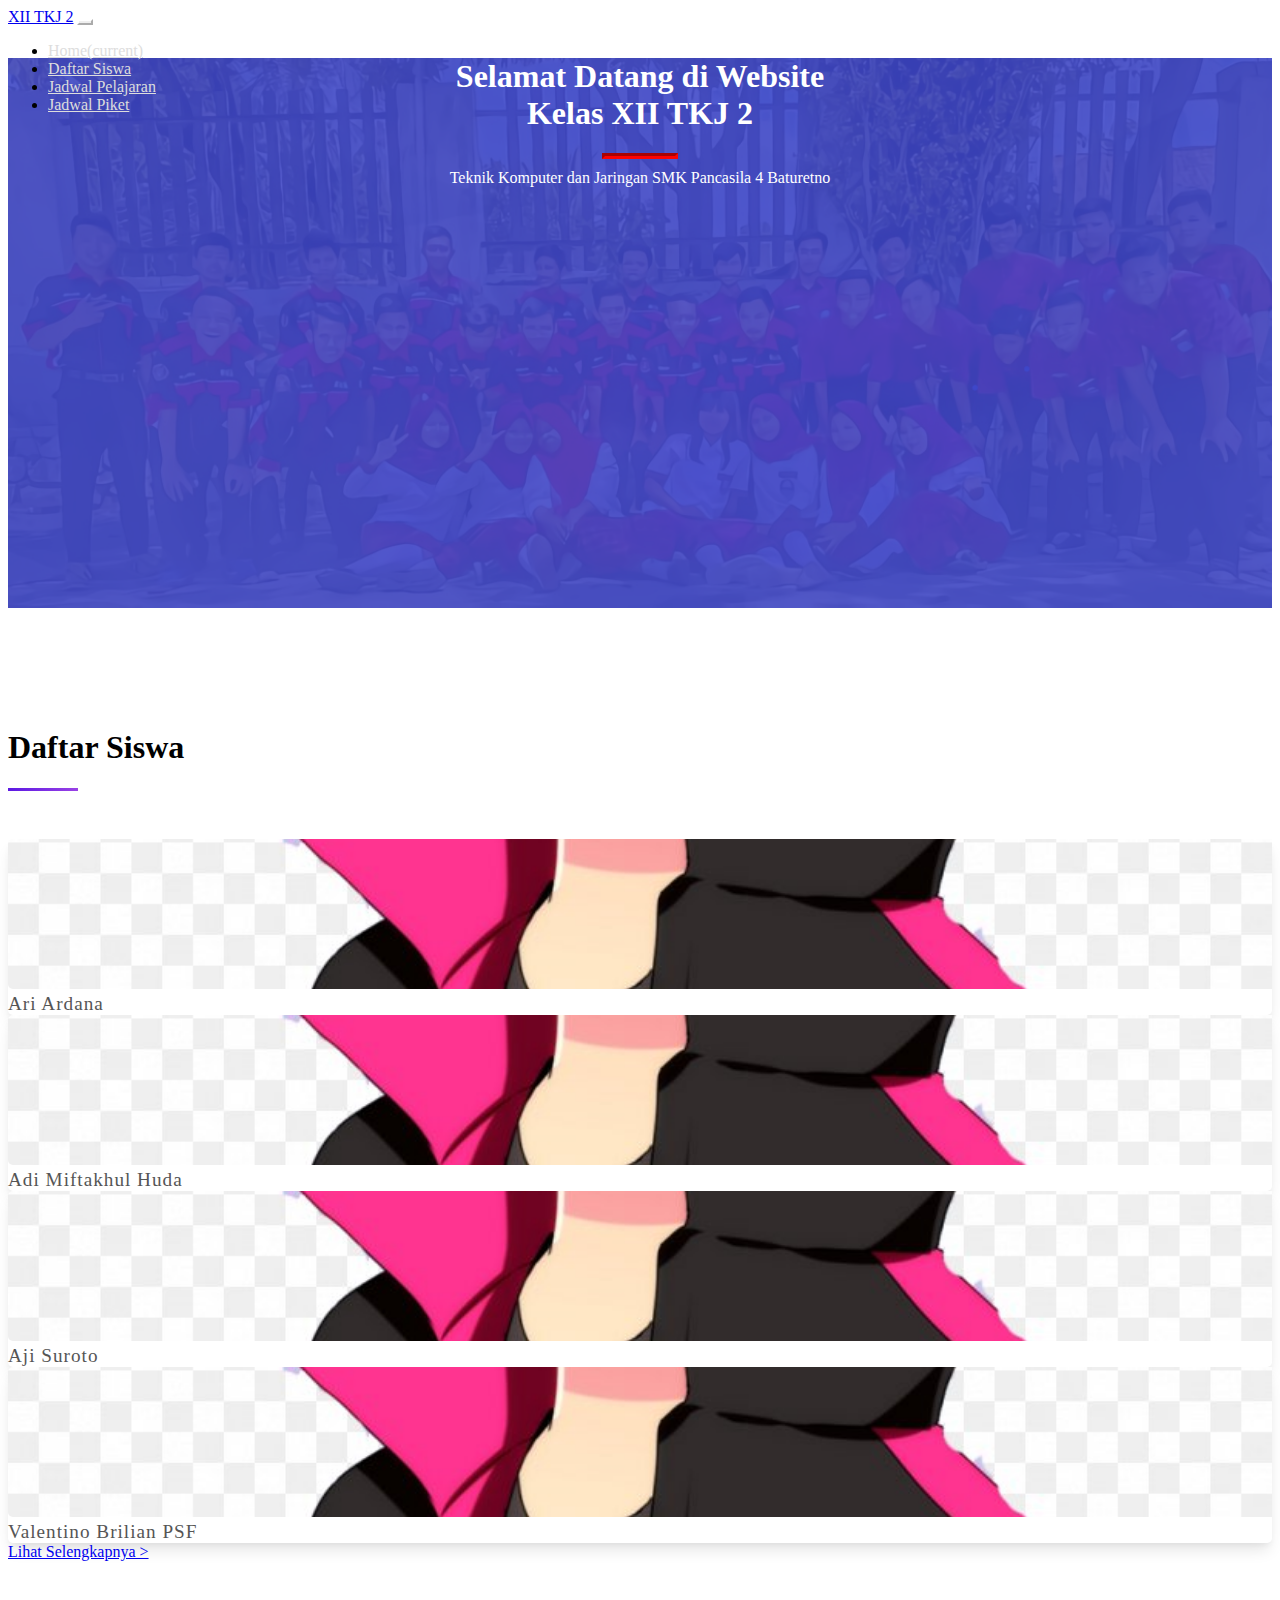
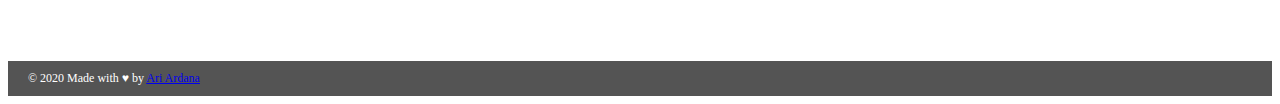
==== index.html @ 2ee031b1 "Update index.html" ====
<!doctype html>
<html lang="en">
<head>
	<meta charset="utf-8">
	<meta name="viewport" content="width=device-width, initial-scale=1, shrink-to-fit=no">

	<!-- Bootstrap CSS -->
	<link rel="stylesheet" href="https://stackpath.bootstrapcdn.com/bootstrap/4.5.0/css/bootstrap.min.css" integrity="sha384-9aIt2nRpC12Uk9gS9baDl411NQApFmC26EwAOH8WgZl5MYYxFfc+NcPb1dKGj7Sk" crossorigin="anonymous">
	<link rel="stylesheet" href="css/style.css">
	<link rel="stylesheet" href="css/front.css">
	<link rel="shortcut icon" href="img/tkj.jpg">

	<title>Selamat Datang di Web Kelas XII TKJ 2</title>
</head>
<body id="page-top">
	<nav class="navbar navbar-expand-lg navbar-dark bg-transparent" id="mainNav">
		<div class="container">
			<a class="navbar-brand font-weight-bold" href="#">XII TKJ 2</a>
			<button class="navbar-toggler navbar-toggler-right" type="button" data-toggle="collapse" data-target="#navbarNav" aria-controls="navbarNav" aria-expanded="false" aria-label="Toggle navigation">
			    <span class="navbar-toggler-icon"></span>
			</button>
			<div class="collapse navbar-collapse" id="navbarNav">
			    <ul class="navbar-nav ml-auto">
			    	<li class="nav-item active">
			        	<a class="nav-link js-scroll-trigger" href="">Home<span class="sr-only">(current)</span></a>
			    	</li>
			    	<li class="nav-item">
			        	<a class="nav-link js-scroll-trigger" href="daftar-siswa/">Daftar Siswa</a>
			      	</li>
			      	<li class="nav-item">
			        	<a class="nav-link js-scroll-trigger" href="jadwal-pelajaran/">Jadwal Pelajaran</a>
			      	</li>
			      	<li class="nav-item">
			        	<a class="nav-link js-scroll-trigger" href="jadwal-piket/">Jadwal Piket</a>
				</li>
			    </ul>
			</div>
		</div>
	</nav>

	<div class="jumbotron jumbotron-fluid">
		<div class="container">
			<h1 class="display-4">Selamat Datang di Website <br><span class="font-weight-bold">Kelas XII TKJ 2</span></h1>
			<hr class="my-4">
			<p class="lead">Teknik Komputer dan Jaringan SMK Pancasila 4 Baturetno</p>
 		</div>
	</div>

	<section class="students">
		<div class="container">
			<div class="section-header text-center">
				<h1>Daftar Siswa</h1>
				<div class="divider mx-auto"></div>
			</div>
			<div class="section-body">
				<div class="row">
					<div class="col-md-6 mb-5">
						<div class="card">
							<div class="row">
								<div class="col-4">
									<img src="img/boruto.jpg">
								</div>
								<div class="col-8 py-3 px-3">
									<div class="student-name mb-2"> Ari Ardana</div>
								</div>
							</div>
						</div>
					</div>
					<div class="col-md-6 mb-5">
						<div class="card">
							<div class="row">
								<div class="col-4">
									<img src="img/boruto.jpg">
								</div>
								<div class="col-8 py-3 px-3">
									<div class="student-name mb-2">Adi Miftakhul Huda</div>
								</div>
							</div>
						</div>
					</div>
					<div class="col-md-6 mb-5">
						<div class="card">
							<div class="row">
								<div class="col-4">
									<img src="img/boruto.jpg">
								</div>
								<div class="col-8 py-3 px-3">
									<div class="student-name mb-2">Aji Suroto</div>
								</div>
							</div>
						</div>
					</div>
					<div class="col-md-6 mb-5">
						<div class="card">
							<div class="row">
								<div class="col-4">
									<img src="img/boruto.jpg">
								</div>
								<div class="col-8 py-3 px-3">
									<div class="student-name mb-2">Valentino Brilian PSF</div>
								</div>
							</div>
						</div>
					</div>
				</div>
				<div class="text-right mt-2">
					<a href="daftar-siswa/">Lihat Selengkapnya ></a>
				</div>
			</div>
		</div>
	</section>
	<footer>
		<div class="container">
			<div class="row">
				<div>&#169; 2020 Made with &#9829 by <a href="https://ariardana.my.id">Ari Ardana</a></div>
			</div>
		</div>
	</footer>

	<!-- Optional JavaScript -->
	<!-- jQuery first, then Popper.js, then Bootstrap JS -->
	<script src="https://code.jquery.com/jquery-3.5.1.slim.min.js" integrity="sha384-DfXdz2htPH0lsSSs5nCTpuj/zy4C+OGpamoFVy38MVBnE+IbbVYUew+OrCXaRkfj" crossorigin="anonymous"></script>
	<script src="https://cdn.jsdelivr.net/npm/popper.js@1.16.0/dist/umd/popper.min.js" integrity="sha384-Q6E9RHvbIyZFJoft+2mJbHaEWldlvI9IOYy5n3zV9zzTtmI3UksdQRVvoxMfooAo" crossorigin="anonymous"></script>
	<script src="https://stackpath.bootstrapcdn.com/bootstrap/4.5.0/js/bootstrap.min.js" integrity="sha384-OgVRvuATP1z7JjHLkuOU7Xw704+h835Lr+6QL9UvYjZE3Ipu6Tp75j7Bh/kR0JKI" crossorigin="anonymous"></script>
</body>
</html>
---- css/style.css ----
.jumbotron {
	background-image: url(../img/anu.png);
	background-size: cover;
	height: 550px;
	text-align: center;
	margin-top: -80px;
}

.jumbotron .display-4 {
	color: white;
	margin-top: 70px;
}

.jumbotron p {
	color: white;
	margin-top: 10px;
}

.jumbotron hr {
	border-color: #fc0303;
	width: 70px;
	border-width: 3px;
}
---- css/front.css ----
main {
    min-height: 90vh;
}
.navbar {
    height: 60px;
}
.navbar-toggler  {
    border-color: white;
}
.navbar-toggler i {
    color: white;
}
section:not(.hero) {
    padding: 100px 0;
}
.section-header {
    margin-bottom: 3rem;
}
.hero {
    min-height: 80vh;
    height: 600px;
	background-position: center center;
	background-size: cover;
    margin-top: -60px;
    display: flex;
    justify-content: center;
    align-items: center;
}   
.nav-link {
    transition: all .2s;
    color: #ddd     !important;
}
.nav-link:hover {
    color: #fff     !important;
}
.hero .hero-text {
    color: #fff;
}
.hero .hero-text .text-title {
    font-size: 3rem;
}
.hero .hero-text p {
    color: #ccc
}
.divider {
    width: 70px;
    height: 3px;
    background: linear-gradient(to right, rgba(74, 0, 224, .9), rgba(142, 45, 226,.9));
}
.students .card {
    border:none;
    border-radius: 5px;
    transition: all .2s;
    box-shadow: 0 10px 15px -3px rgba(0, 0, 0, 0.1), 0 4px 6px -2px rgba(0, 0, 0, 0.05);
}
.students img {
    width: 100%;
    height: 150px;
    object-fit: cover;
    border-top-left-radius: 5px;
    border-bottom-left-radius: 5px;
}
.students .student-name {
    letter-spacing: 1px;
    font-size: 1.2rem;
    color: #555;
}
.students .student-description {
    font-size: .7rem;
    color: #777;
    letter-spacing: 1px;
}
.students .card-student {
}
a {
    transition: all .2s;
}
a:hover {
    text-decoration: none;
}
.students .card-student:hover .card {
    box-shadow: 0 25px 50px -12px rgba(0, 0, 0, 0.25);
}
.student img {
    width: 100%;
    box-shadow: 0 4px 6px -1px rgba(0, 0, 0, 0.1), 0 2px 4px -1px rgba(0, 0, 0, 0.06);
}
.text-blue {
    color: #6814E1;
}
.articles .card-img-top {
    height: 200px;
    object-fit: cover;
}
.articles {
    background-color: #fff;
}
.articles .card {
    border:none;
    box-shadow: 0 10px 15px -3px rgba(0, 0, 0, 0.1), 0 4px 6px -2px rgba(0, 0, 0, 0.05);
}
.articles .card-body {
}
.articles .card-title {
    font-size: 1.3rem;
}
.articles .card-title a {
    color: #545454;
}
.articles .card-title a:hover {
    color: #4299e1;
}
.articles .card-description {
    font-size:.8rem;
    color: #777
}
.card-footer {
    background-color: #fff;
    border: none;
    font-size: 12px;
    color: #666;
}
.card-footer span {
    margin-left: 5px;
}
.card-detail {
    background-color: #fff;
    border: none;
    font-size: .8rem;
    color: #666;
}
.ml-10 {
    margin-left: 3rem;
}
footer {
    background-color: #545454;
    padding: 10px 20px;
    color: #fff;
    font-size: 12px;
}
.article .card {
    box-shadow: 0 10px 15px -3px rgba(0, 0, 0, 0.1), 0 4px 6px -2px rgba(0, 0, 0, 0.05);
    border:none
}
.article img{
    width: 100%;
}
@media screen and (max-width: 767px) {
    .sm\:mt-5 {
        margin-top: 15px;
    }
    .navbar-collapse {
        position: absolute;
        top: 60px;
        width: 100%;
        z-index: 999;
        left: 0px;
        padding: 0px 30px;
        background: rgb(255, 255, 255) none repeat scroll 0% 0%;
    }
    .navbar-collapse .nav-link {
        transition: all .2s;
        color: #444 !important;    
    }
    .navbar-collapse .nav-link:hover {
        margin-left: 10px;
    }
}
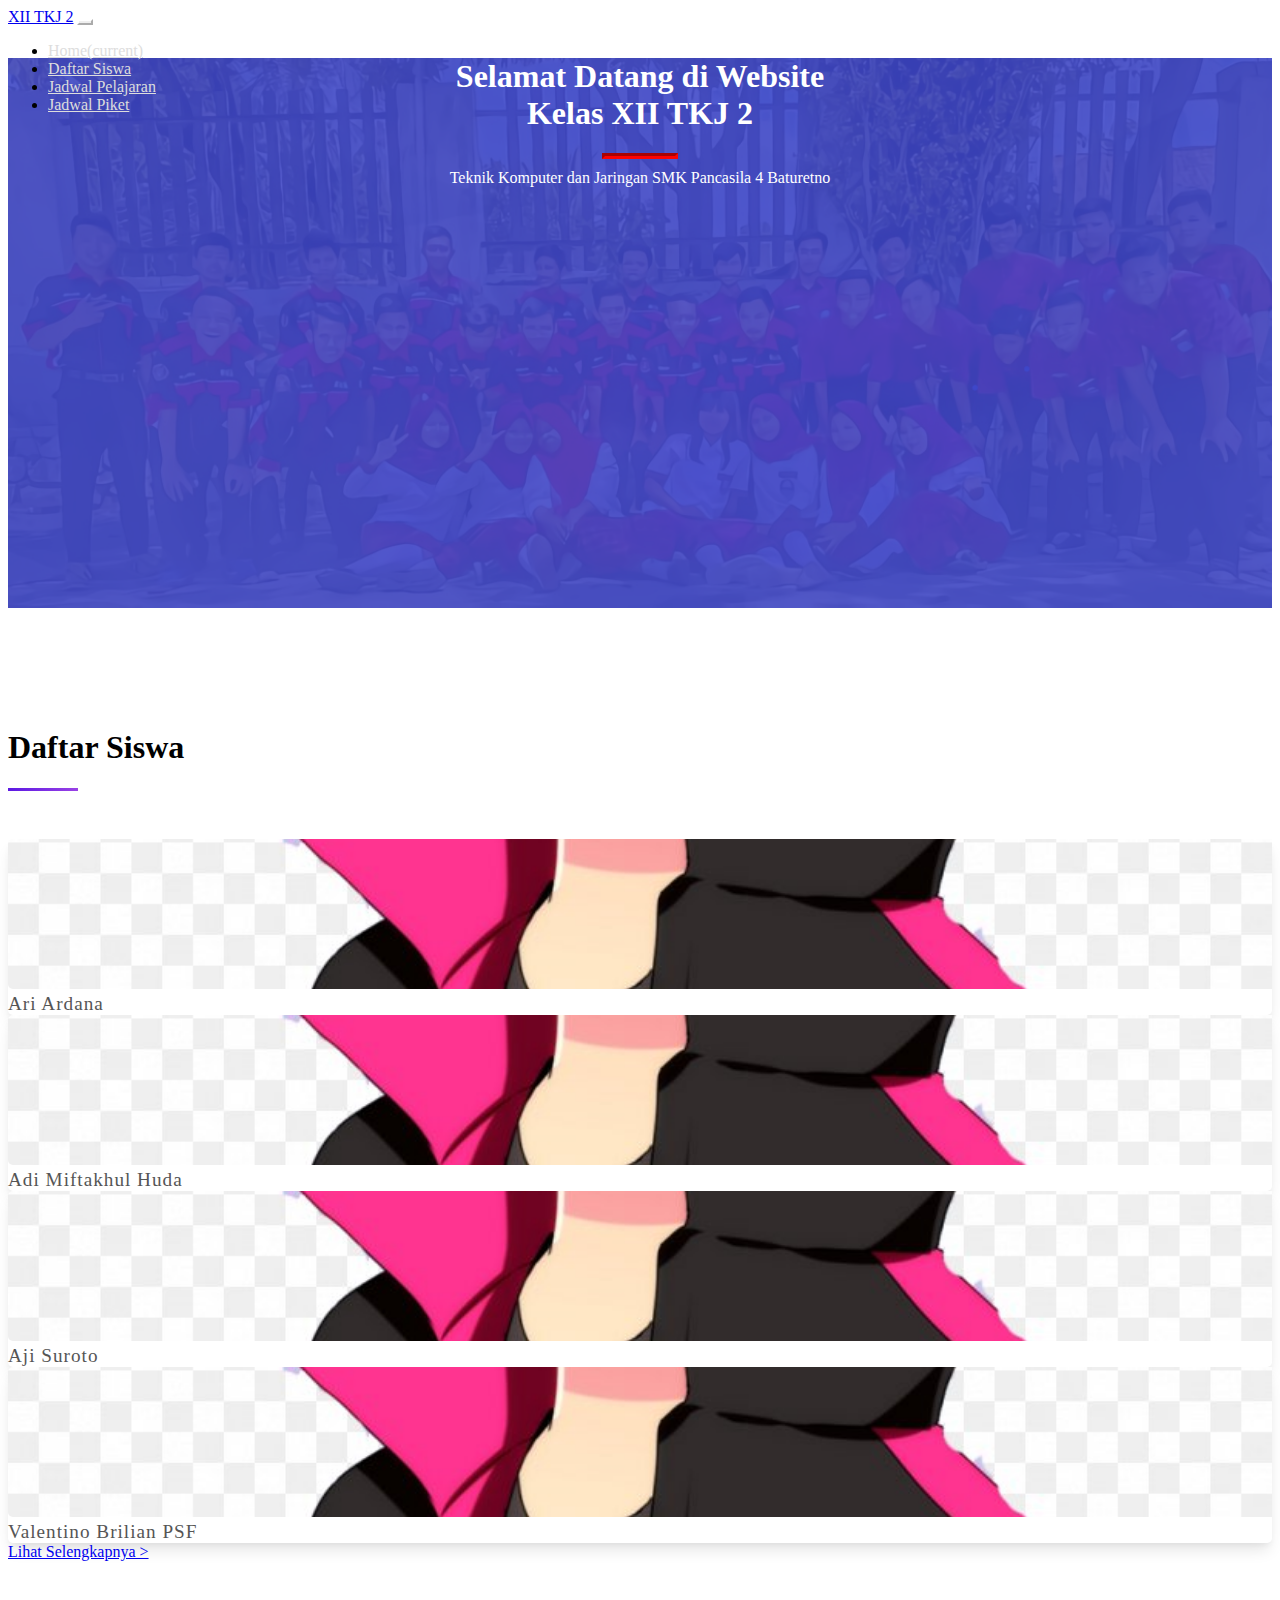
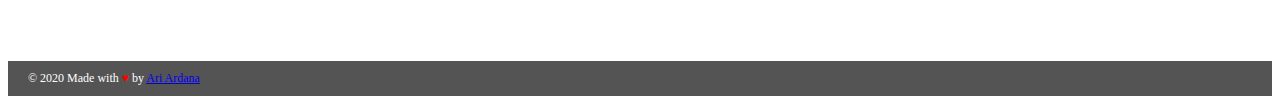
==== commit 4bf70c0b: "Update index.html" ====
--- a/index.html
+++ b/index.html
@@ -112,7 +112,7 @@
 	<footer>
 		<div class="container">
 			<div class="row">
-				<div>&#169; 2020 Made with &#9829 by <a href="https://ariardana.my.id">Ari Ardana</a></div>
+				<div>&#169; 2020 Made with <span style="color: red;">&#9829;</span> by <a href="https://ariardana.my.id">Ari Ardana</a></div>
 			</div>
 		</div>
 	</footer>
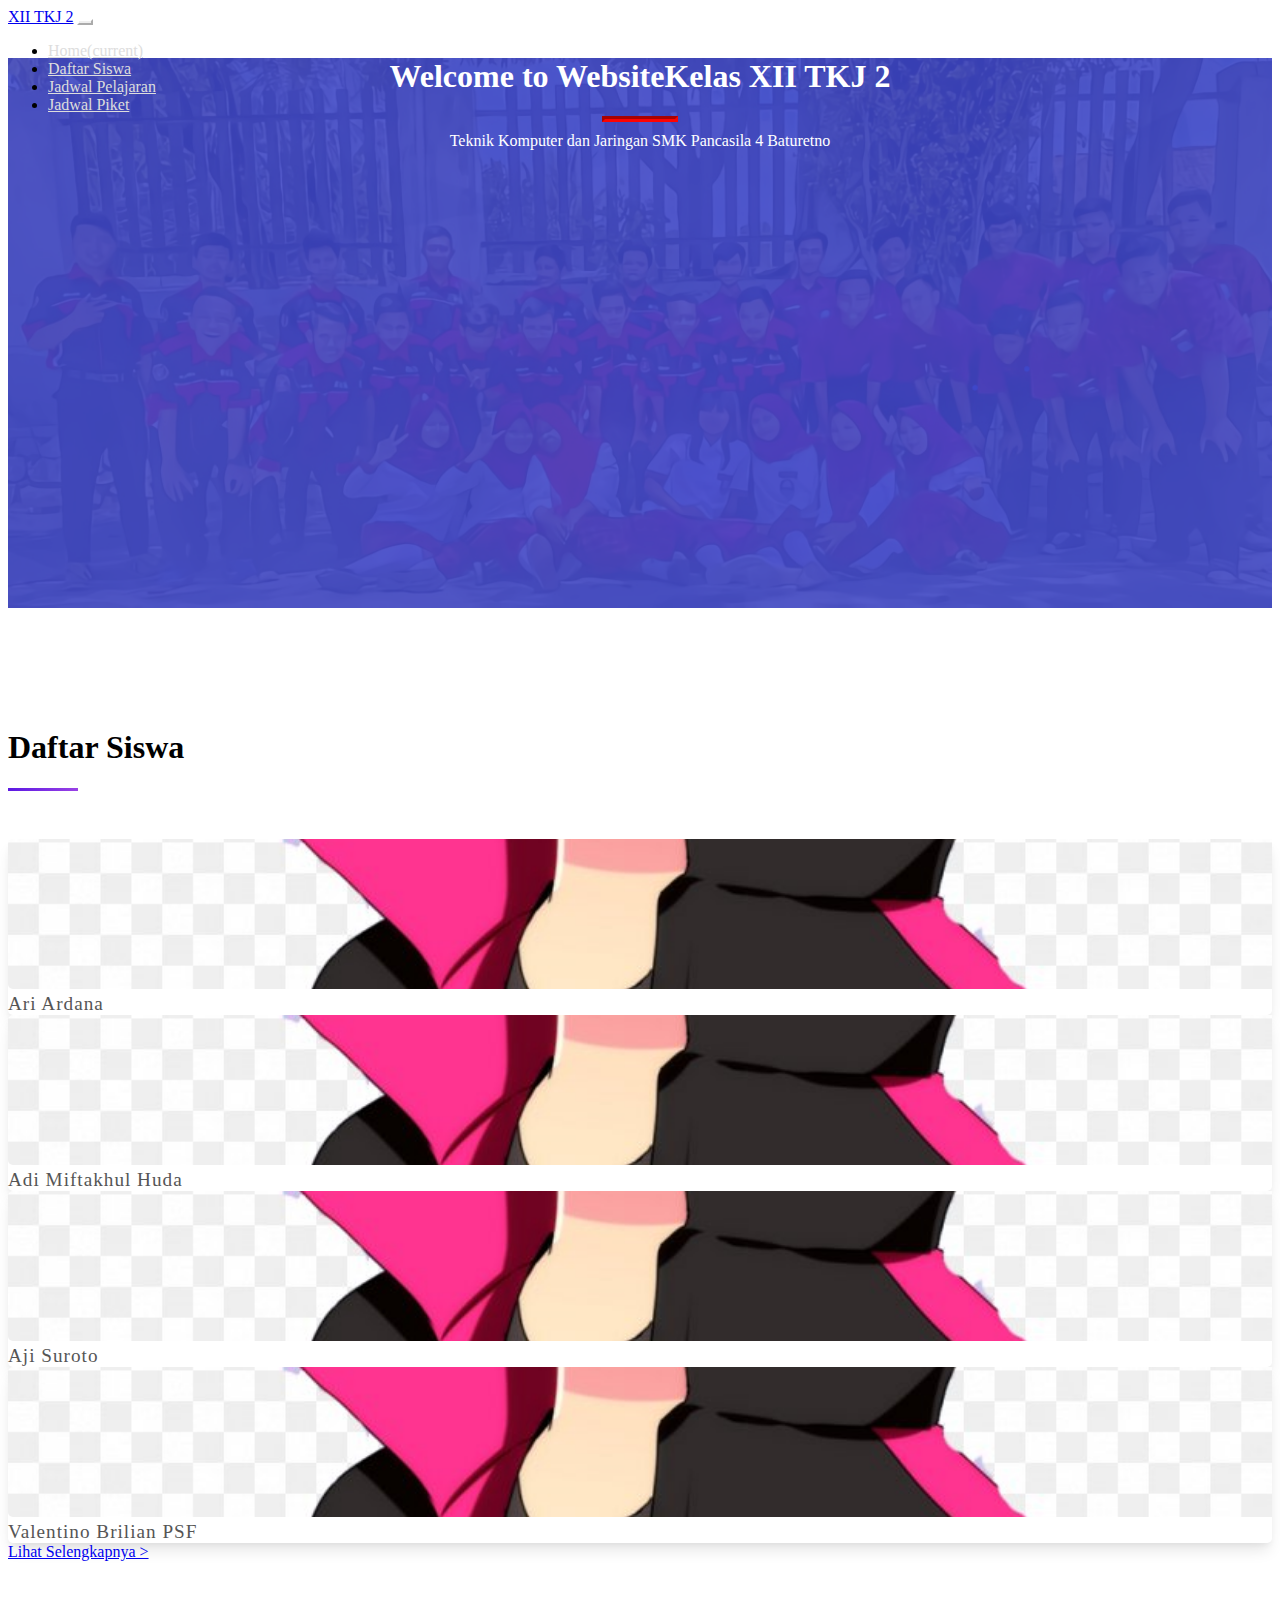
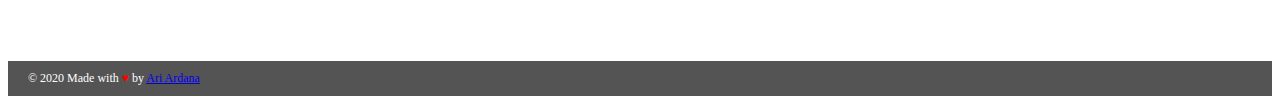
==== commit 177321da: "Update index.html" ====
--- a/index.html
+++ b/index.html
@@ -3,6 +3,7 @@
 <head>
 	<meta charset="utf-8">
 	<meta name="viewport" content="width=device-width, initial-scale=1, shrink-to-fit=no">
+	<meta name="description" content="Web Kelas XII TKJ 2 SMK Pancasila 4 Baturetno">
 
 	<!-- Bootstrap CSS -->
 	<link rel="stylesheet" href="https://stackpath.bootstrapcdn.com/bootstrap/4.5.0/css/bootstrap.min.css" integrity="sha384-9aIt2nRpC12Uk9gS9baDl411NQApFmC26EwAOH8WgZl5MYYxFfc+NcPb1dKGj7Sk" crossorigin="anonymous">
@@ -10,7 +11,7 @@
 	<link rel="stylesheet" href="css/front.css">
 	<link rel="shortcut icon" href="img/tkj.jpg">
 
-	<title>Selamat Datang di Web Kelas XII TKJ 2</title>
+	<title>Welcome to Class XII TKJ 2 Website</title>
 </head>
 <body id="page-top">
 	<nav class="navbar navbar-expand-lg navbar-dark bg-transparent" id="mainNav">
@@ -40,7 +41,7 @@
 
 	<div class="jumbotron jumbotron-fluid">
 		<div class="container">
-			<h1 class="display-4">Selamat Datang di Website <br><span class="font-weight-bold">Kelas XII TKJ 2</span></h1>
+			<h1 class="display-4">Welcome to Website<span class="font-weight-bold">Kelas XII TKJ 2</span></h1>
 			<hr class="my-4">
 			<p class="lead">Teknik Komputer dan Jaringan SMK Pancasila 4 Baturetno</p>
  		</div>
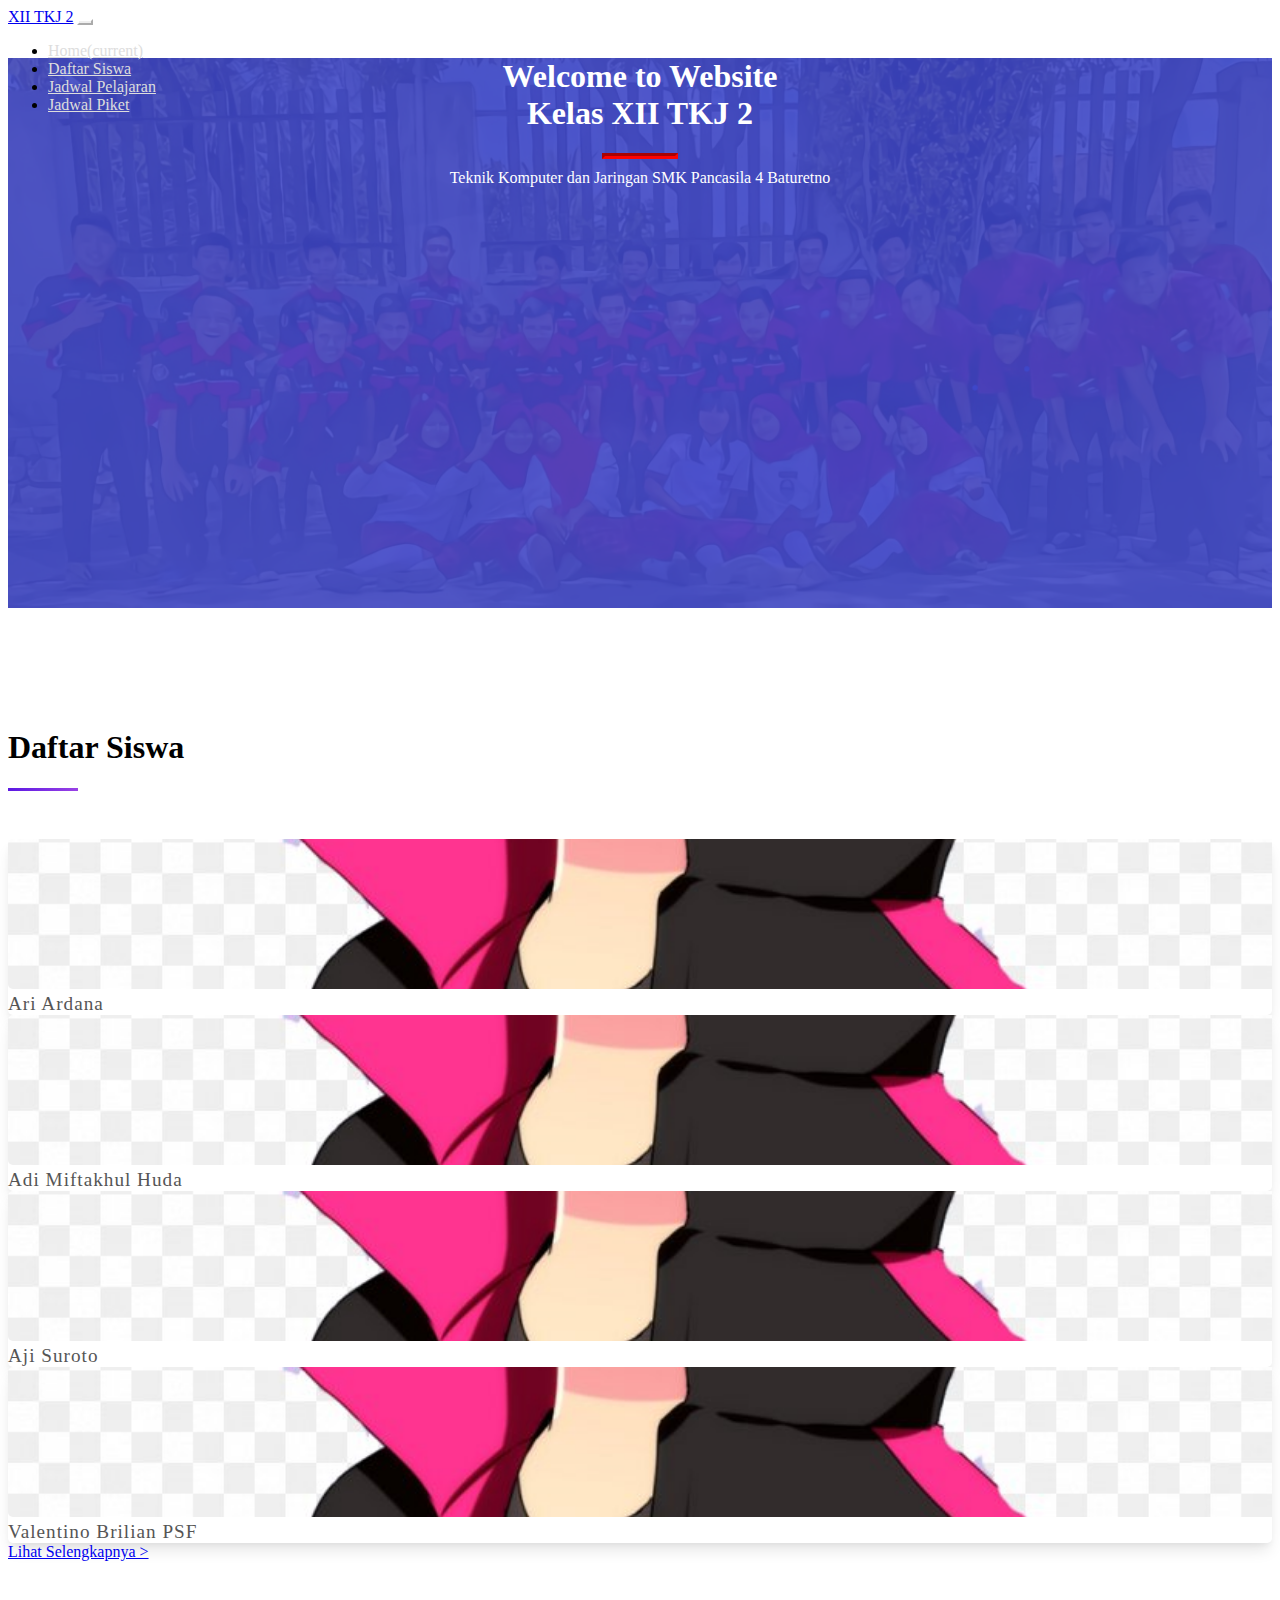
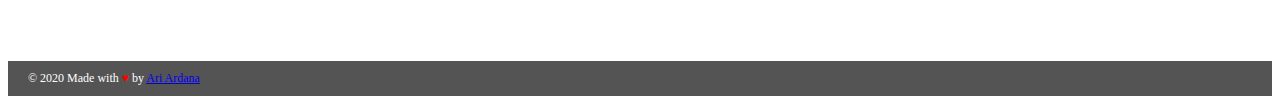
==== commit d8d7f580: "Update index.html" ====
--- a/index.html
+++ b/index.html
@@ -41,7 +41,7 @@
 
 	<div class="jumbotron jumbotron-fluid">
 		<div class="container">
-			<h1 class="display-4">Welcome to Website<span class="font-weight-bold">Kelas XII TKJ 2</span></h1>
+			<h1 class="display-4">Welcome to Website <br><span class="font-weight-bold">Kelas XII TKJ 2</span></h1>
 			<hr class="my-4">
 			<p class="lead">Teknik Komputer dan Jaringan SMK Pancasila 4 Baturetno</p>
  		</div>
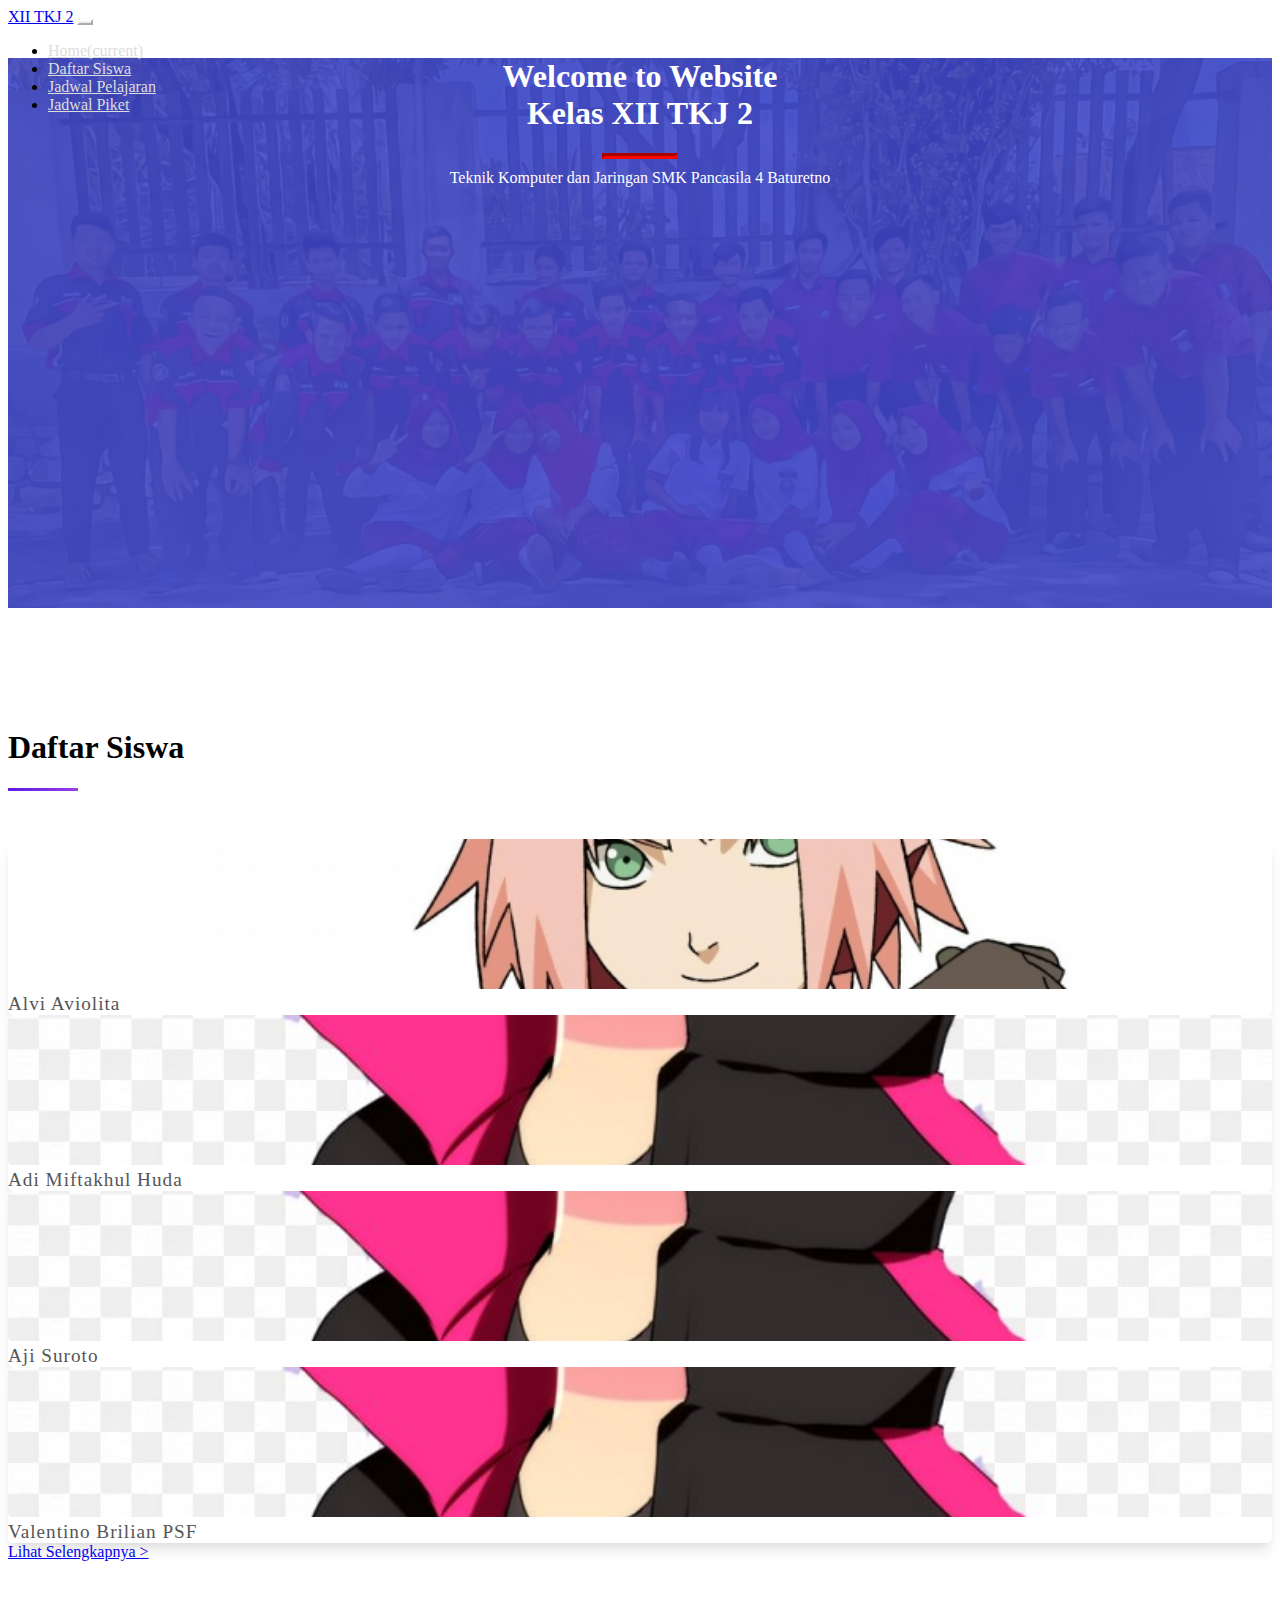
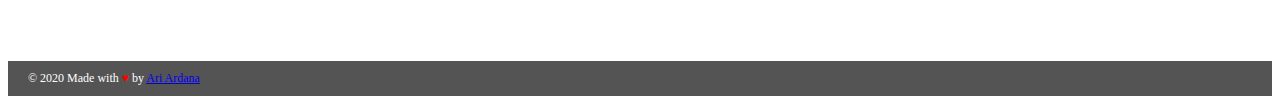
==== commit cf6c1079: "Update index.html" ====
--- a/index.html
+++ b/index.html
@@ -59,10 +59,10 @@
 						<div class="card">
 							<div class="row">
 								<div class="col-4">
-									<img src="img/boruto.jpg">
+									<img src="img/sakura.jpg">
 								</div>
 								<div class="col-8 py-3 px-3">
-									<div class="student-name mb-2"> Ari Ardana</div>
+									<div class="student-name mb-2">Alvi Aviolita</div>
 								</div>
 							</div>
 						</div>
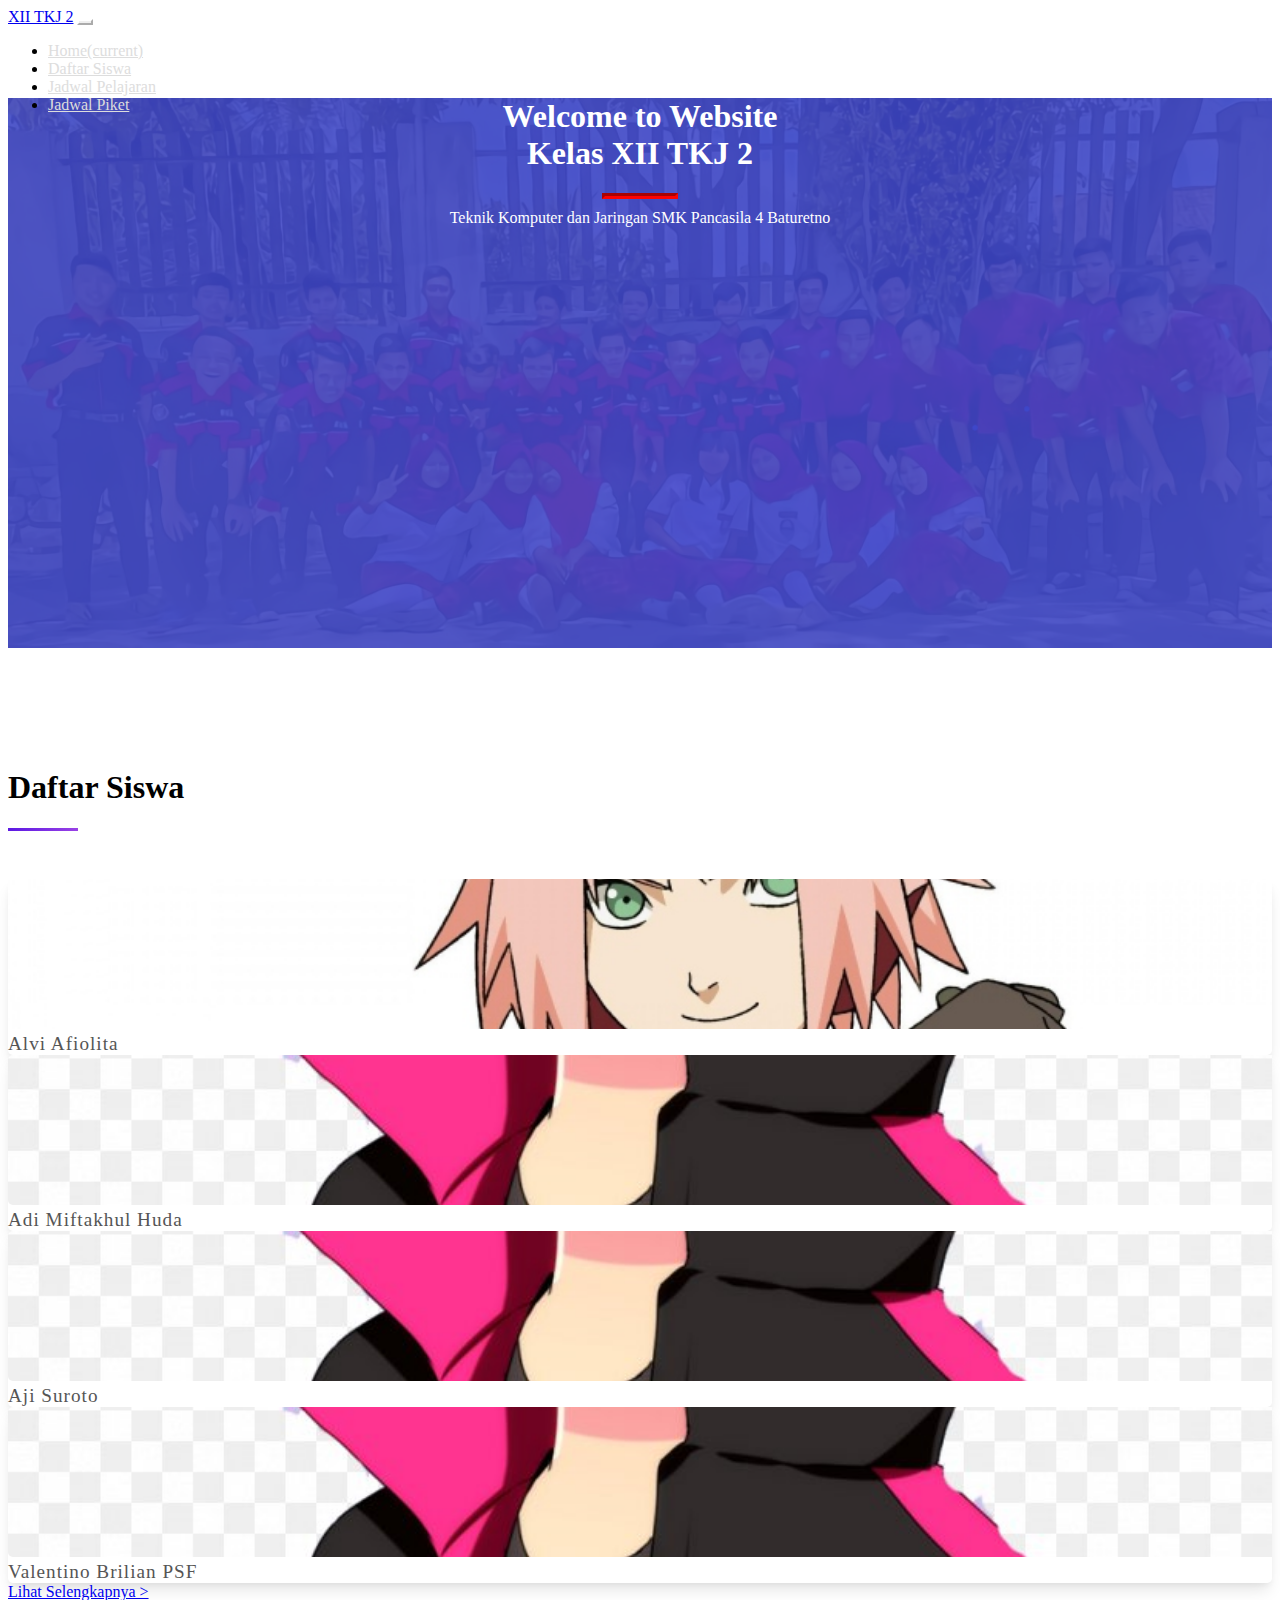
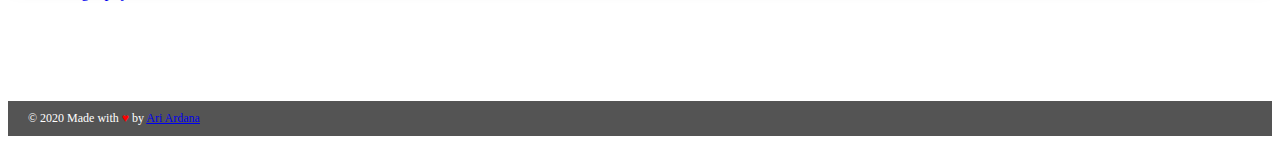
==== commit 97c3eb75: "Update index.html" ====
--- a/index.html
+++ b/index.html
@@ -62,7 +62,7 @@
 									<img src="img/sakura.jpg">
 								</div>
 								<div class="col-8 py-3 px-3">
-									<div class="student-name mb-2">Alvi Aviolita</div>
+									<div class="student-name mb-2">Alvi Afiolita</div>
 								</div>
 							</div>
 						</div>
--- a/css/style.css
+++ b/css/style.css
@@ -3,12 +3,12 @@
 	background-size: cover;
 	height: 550px;
 	text-align: center;
-	margin-top: -80px;
+	margin-top: -70px;
 }
 
 .jumbotron .display-4 {
 	color: white;
-	margin-top: 70px;
+	margin-top: 100px;
 }
 
 .jumbotron p {
@@ -20,4 +20,4 @@
 	border-color: #fc0303;
 	width: 70px;
 	border-width: 3px;
-}+}
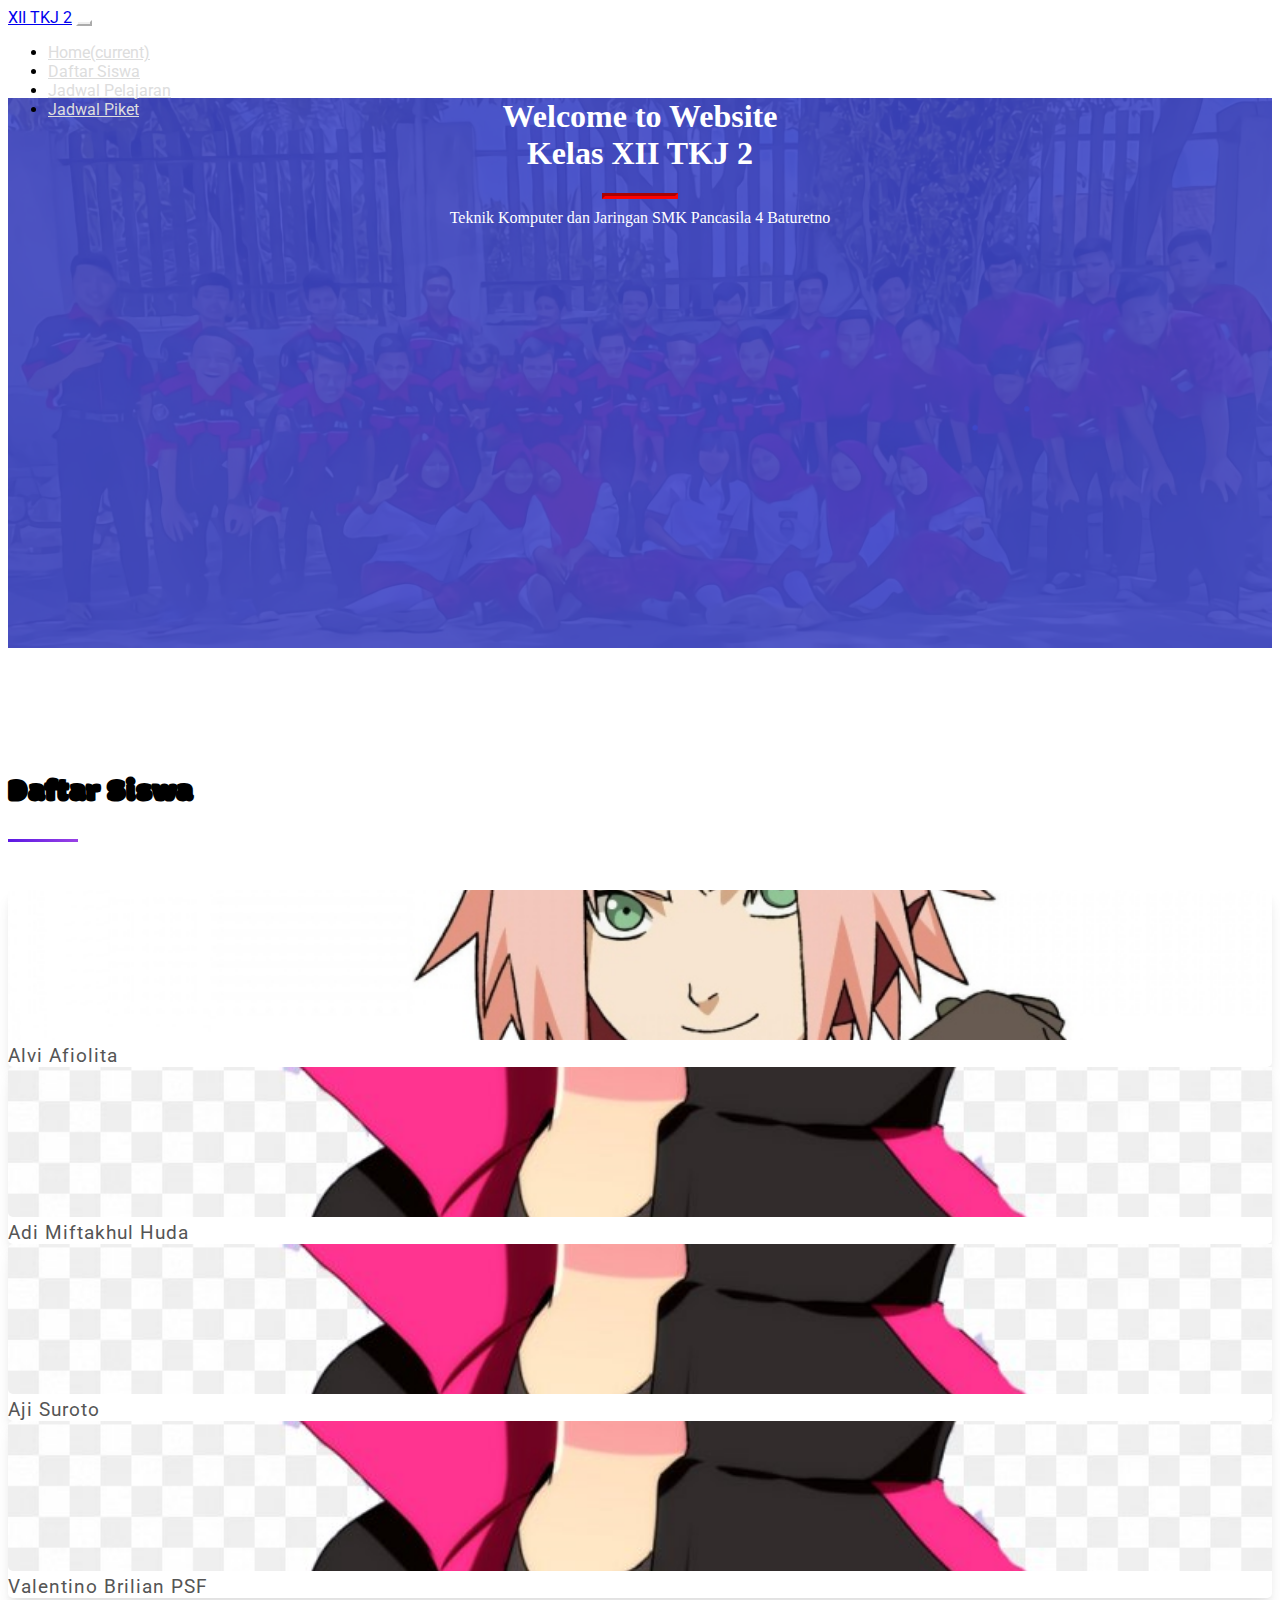
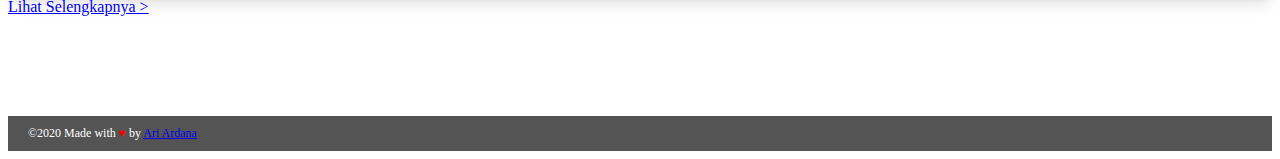
==== commit 8ea61c9e: "Update index.html" ====
--- a/index.html
+++ b/index.html
@@ -113,7 +113,7 @@
 	<footer>
 		<div class="container">
 			<div class="row">
-				<div>&#169; 2020 Made with <span style="color: red;">&#9829;</span> by <a href="https://ariardana.my.id">Ari Ardana</a></div>
+				<div>&#169;2020 Made with <span style="color: red;">&#9829;</span> by <a href="https://ariardana.my.id">Ari Ardana</a></div>
 			</div>
 		</div>
 	</footer>
--- a/css/style.css
+++ b/css/style.css
@@ -1,3 +1,6 @@
+@import url('https://fonts.googleapis.com/css2?family=Modak&family=Ranchers&family=Rowdies:wght@300&display=swap');
+@import url('https://fonts.googleapis.com/css2?family=Roboto&display=swap');
+
 .jumbotron {
 	background-image: url(../img/anu.png);
 	background-size: cover;
@@ -21,3 +24,39 @@
 	width: 70px;
 	border-width: 3px;
 }
+
+.times{
+	display: flex;
+	justify-content: center;
+}
+
+.times p {
+	font-size: 20px;
+	color: red;
+	margin-left: 6px;
+	margin-top: -10px;
+}
+
+.section-header {
+	font-family: 'Modak', cursive;
+}
+
+.waktu {
+	font-family: 'Rowdies', cursive;
+}
+
+.card-header {
+	font-family: 'Ranchers', cursive;
+}
+
+.card-body {
+	font-family: 'Roboto', sans-serif;
+}
+
+.card {
+	font-family: 'Roboto', sans-serif;
+}
+
+nav {
+	font-family: 'Roboto', sans-serif;
+}
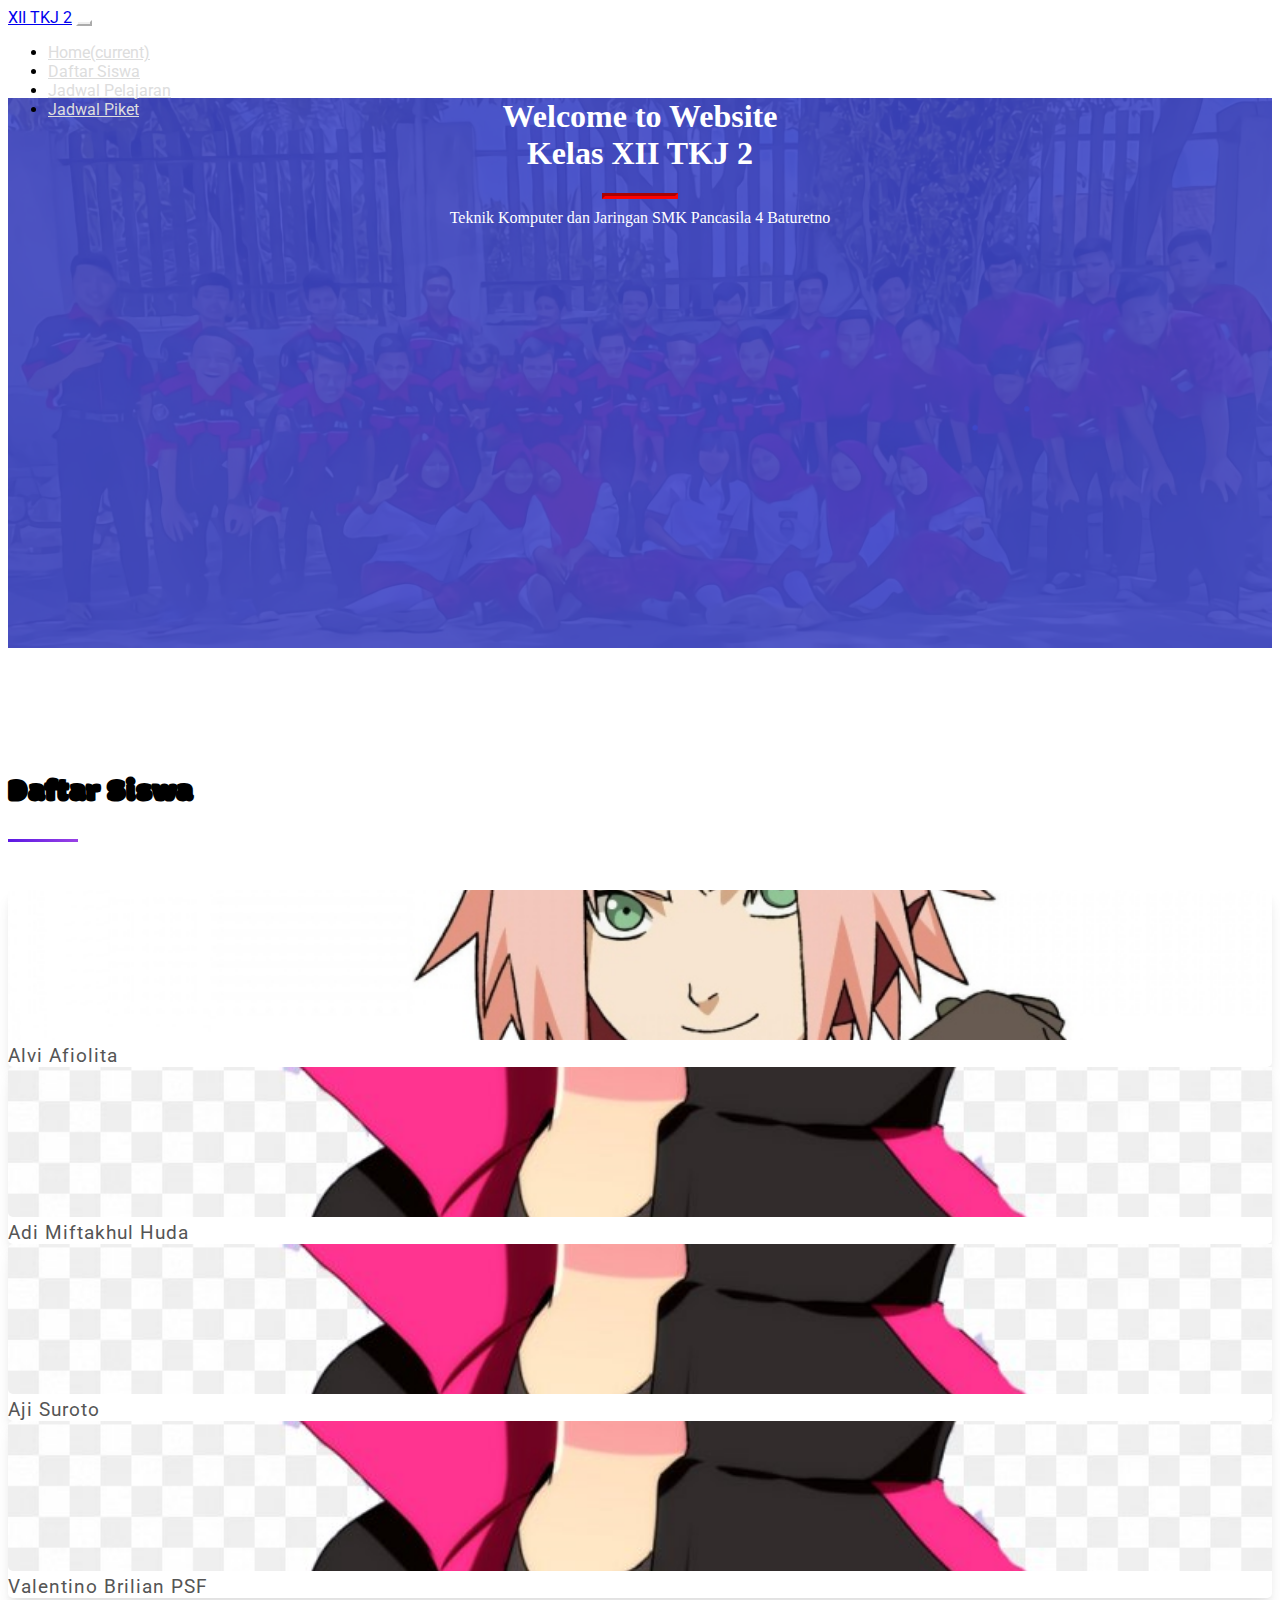
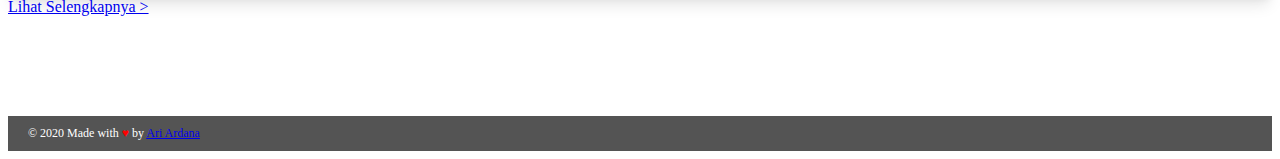
==== commit cacca8b6: "Update index.html" ====
--- a/index.html
+++ b/index.html
@@ -113,7 +113,7 @@
 	<footer>
 		<div class="container">
 			<div class="row">
-				<div>&#169;2020 Made with <span style="color: red;">&#9829;</span> by <a href="https://ariardana.my.id">Ari Ardana</a></div>
+				<div>&#169; 2020 Made with <span style="color: red;">&#9829;</span> by <a href="https://ariardana.my.id">Ari Ardana</a></div>
 			</div>
 		</div>
 	</footer>
